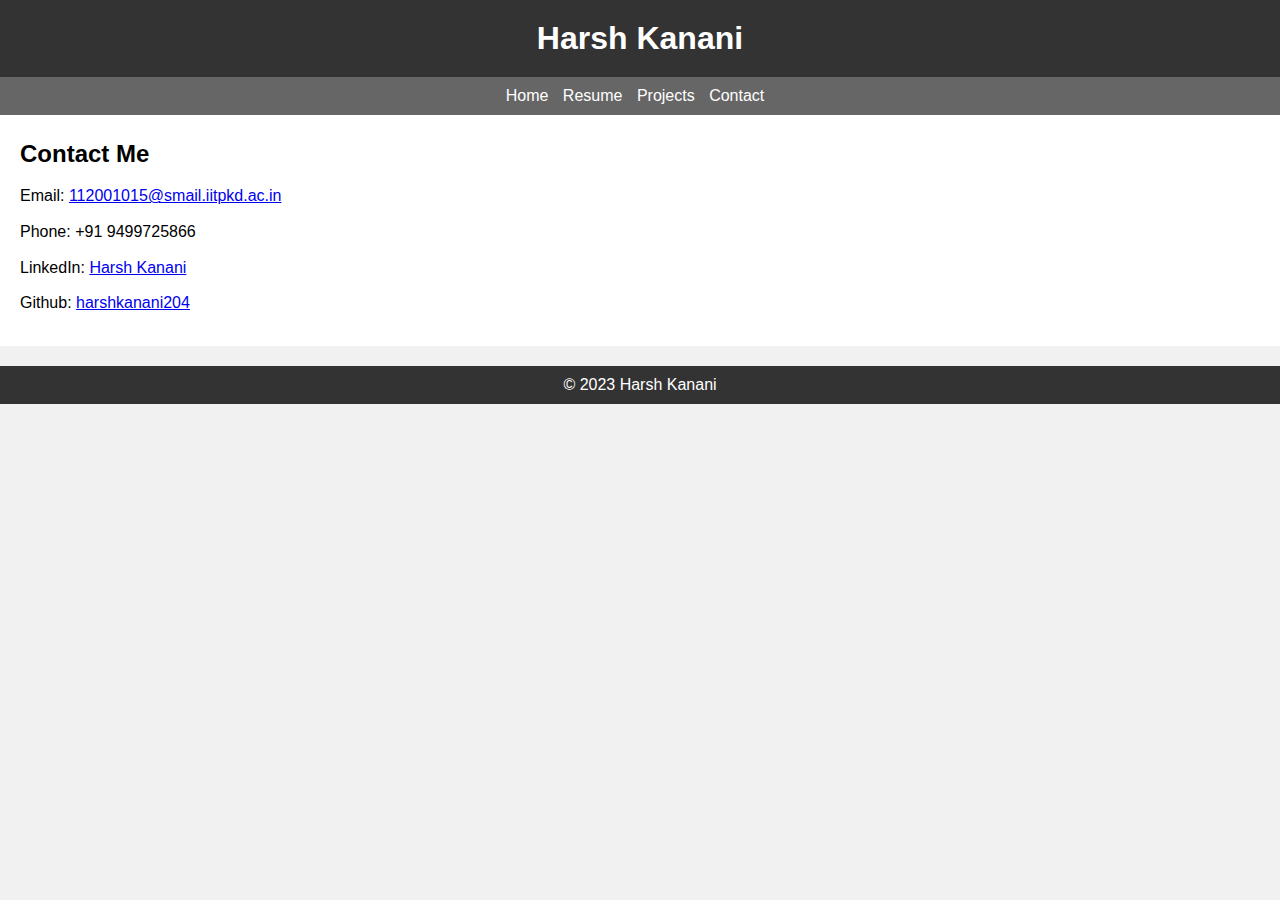
==== contact.html @ 9d265967 "Just HTML CSS" ====
<!DOCTYPE html>
<html lang="en">

<head>
  <meta charset="UTF-8">
  <meta name="viewport" content="width=device-width, initial-scale=1.0">
  <title>Harsh Kanani - Contact</title>
  <link rel="stylesheet" href="styles.css">
</head>

<body>
  <header>
    <h1>Harsh Kanani</h1>
  </header>

  <nav>
    <ul>
      <li><a href="index.html">Home</a></li>
      <li><a href="resume.html">Resume</a></li>
      <li><a href="projects.html">Projects</a></li>
      <li><a href="contact.html">Contact</a></li>
    </ul>
  </nav>

  <section id="contact">
    <h2>Contact Me</h2>
    <p>Email: <a href="mailto:112001015@smail.iitpkd.ac.in">112001015@smail.iitpkd.ac.in</a></p>
    <p>Phone: +91 9499725866</p>
    <p>LinkedIn: <a href="https://www.linkedin.com/in/harsh-kanani-535310201">Harsh Kanani</a></p>
    <p>Github: <a href="https://github.com/harshkanani204">harshkanani204</a></p>
  </section>

  <footer>
    <p>&copy; 2023 Harsh Kanani</p>
  </footer>
</body>

</html>
---- styles.css ----
/* Reset default margin and padding */
body, h1, h2, h3, p, ul, li {
    margin: 0;
    padding: 0;
  }
  
  /* Set a background color and font styles */
  body {
    background-color: #f1f1f1;
    font-family: Arial, sans-serif;
  }
  
  /* Style the header */
  header {
    background-color: #333;
    color: #fff;
    padding: 20px;
    text-align: center;
  }
  
  /* Style the navigation bar */
  nav {
    background-color: #666;
    color: #fff;
    padding: 10px;
  }
  
  nav ul {
    list-style-type: none;
    text-align: center;
  }
  
  nav ul li {
    display: inline;
    margin-right: 10px;
  }
  
  nav ul li a {
    color: #fff;
    text-decoration: none;
  }
  
  /* Style the main sections */
  section {
    background-color: #fff;
    padding: 20px;
    margin-bottom: 20px;
  }
  
  section h2 {
    margin-bottom: 10px;
  }
  
  /* Style the home section */
  #home {
    text-align: center;
  }
  
  /* Style the resume section */
  #resume {
    font-size: 16px;
    line-height: 1.6;
  }
  
  #resume h3 {
    font-size: 20px;
    margin-bottom: 10px;
  }
  
  #resume ul {
    margin-bottom: 10px;
  }
  
  #resume ul li {
    margin-bottom: 5px;
  }
  
  /* Style the projects section */
  #projects {
    font-size: 16px;
    line-height: 1.6;
  }
  
  #projects .project {
    margin-bottom: 20px;
    border: 1px solid #ccc;
    padding: 20px;
    border-radius: 5px;
  }
  
  #projects .project h3 {
    font-size: 18px;
    margin-bottom: 10px;
  }
  
  #projects .project p {
    margin-bottom: 10px;
  }
  
  #projects .project a {
    color: #333;
    text-decoration: none;
  }
  
  /* Style the contact section */
  #contact {
    font-size: 16px;
    line-height: 1.6;
  }
  
  #contact p {
    margin-bottom: 10px;
  }
  
  /* Style the footer */
  footer {
    background-color: #333;
    color: #fff;
    padding: 10px;
    text-align: center;
  }
  
  footer p {
    margin-bottom: 0;
  }
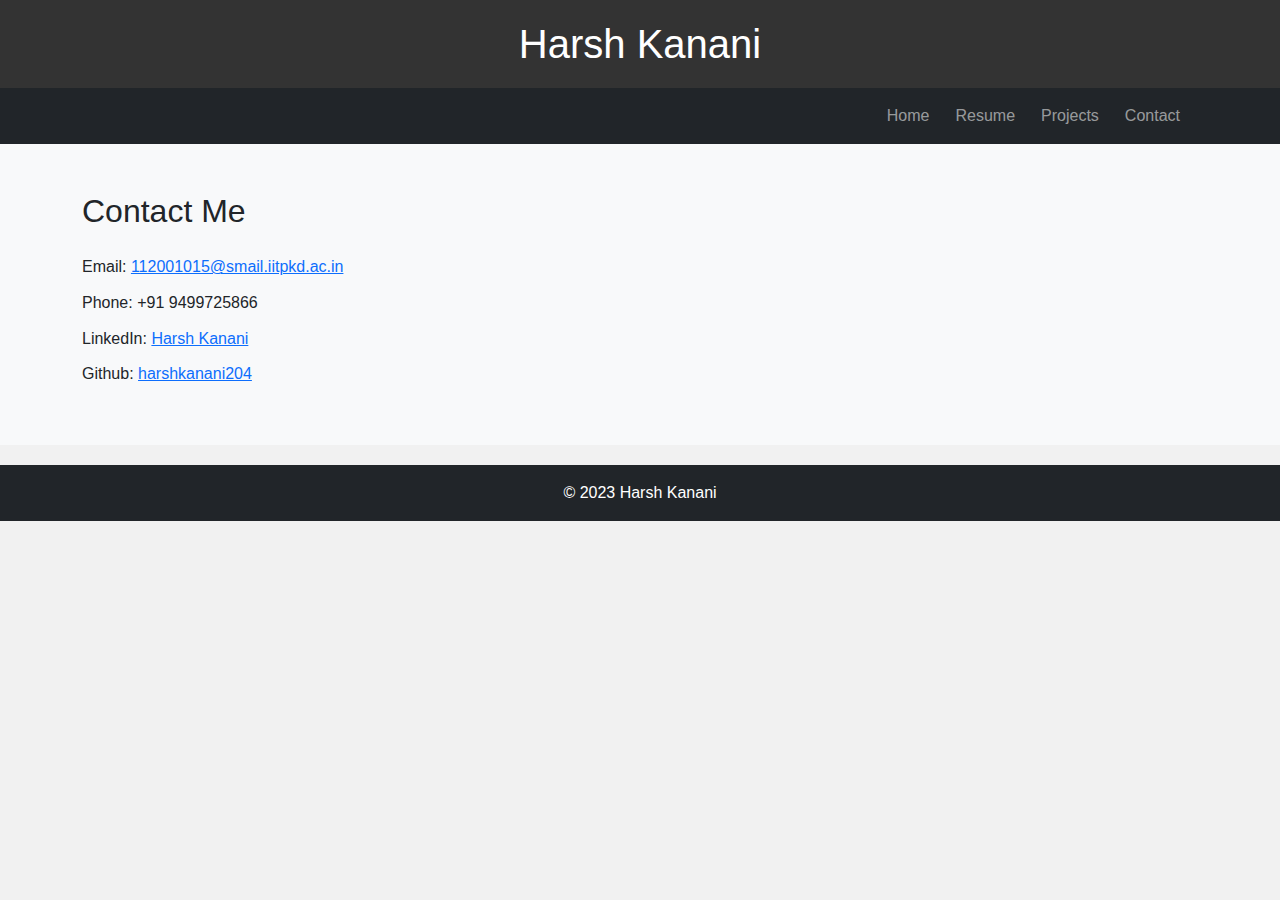
==== commit d33d5881: "bootstrap" ====
--- a/contact.html
+++ b/contact.html
@@ -5,6 +5,7 @@
   <meta charset="UTF-8">
   <meta name="viewport" content="width=device-width, initial-scale=1.0">
   <title>Harsh Kanani - Contact</title>
+  <link rel="stylesheet" href="https://cdnjs.cloudflare.com/ajax/libs/twitter-bootstrap/5.2.0/css/bootstrap.min.css">
   <link rel="stylesheet" href="styles.css">
 </head>
 
@@ -13,26 +14,42 @@
     <h1>Harsh Kanani</h1>
   </header>
 
-  <nav>
-    <ul>
-      <li><a href="index.html">Home</a></li>
-      <li><a href="resume.html">Resume</a></li>
-      <li><a href="projects.html">Projects</a></li>
-      <li><a href="contact.html">Contact</a></li>
-    </ul>
+  <nav class="navbar navbar-expand-lg navbar-dark bg-dark">
+    <div class="container">
+      <ul class="navbar-nav ms-auto">
+        <li class="nav-item">
+          <a class="nav-link" href="index.html">Home</a>
+        </li>
+        <li class="nav-item">
+          <a class="nav-link" href="resume.html">Resume</a>
+        </li>
+        <li class="nav-item">
+          <a class="nav-link" href="projects.html">Projects</a>
+        </li>
+        <li class="nav-item">
+          <a class="nav-link" href="contact.html">Contact</a>
+        </li>
+      </ul>
+    </div>
   </nav>
 
-  <section id="contact">
-    <h2>Contact Me</h2>
-    <p>Email: <a href="mailto:112001015@smail.iitpkd.ac.in">112001015@smail.iitpkd.ac.in</a></p>
-    <p>Phone: +91 9499725866</p>
-    <p>LinkedIn: <a href="https://www.linkedin.com/in/harsh-kanani-535310201">Harsh Kanani</a></p>
-    <p>Github: <a href="https://github.com/harshkanani204">harshkanani204</a></p>
+  <section id="contact" class="bg-light py-5">
+    <div class="container">
+      <h2 class="mb-4">Contact Me</h2>
+      <p>Email: <a href="mailto:112001015@smail.iitpkd.ac.in">112001015@smail.iitpkd.ac.in</a></p>
+      <p>Phone: +91 9499725866</p>
+      <p>LinkedIn: <a href="https://www.linkedin.com/in/harsh-kanani-535310201">Harsh Kanani</a></p>
+      <p>Github: <a href="https://github.com/harshkanani204">harshkanani204</a></p>
+    </div>
   </section>
 
-  <footer>
-    <p>&copy; 2023 Harsh Kanani</p>
+  <footer class="bg-dark text-white text-center py-3">
+    <div class="container">
+      <p>&copy; 2023 Harsh Kanani</p>
+    </div>
   </footer>
+
+  <script src="https://cdnjs.cloudflare.com/ajax/libs/twitter-bootstrap/5.2.0/js/bootstrap.bundle.min.js"></script>
 </body>
 
 </html>
